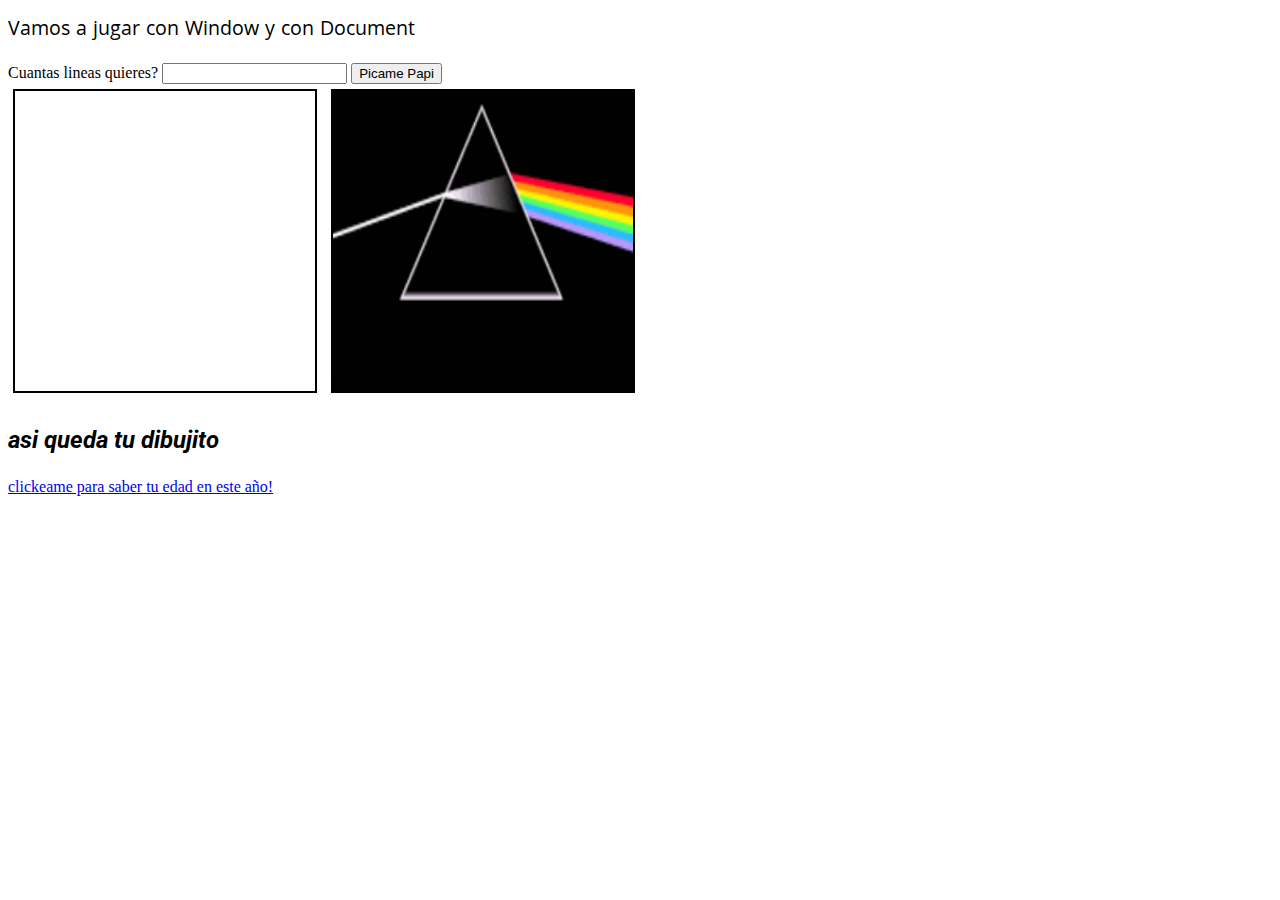
==== index.html @ 83d2ab9b "First commit" ====
<!DOCTYPE html>
<html>
    <head>
        <meta charset="utf-8" />
        <link rel="stylesheet" href="index.css">
        <link rel="preconnect" href="https://fonts.googleapis.com">
        <link rel="preconnect" href="https://fonts.gstatic.com" crossorigin>
        <link href="https://fonts.googleapis.com/css2?family=Khula:wght@300;400;700&display=swap" rel="stylesheet">
        <link href="https://fonts.googleapis.com/css2?family=Khula:wght@300;400;700&family=Roboto:ital,wght@0,300;0,400;0,700;1,400;1,700&display=swap" rel="stylesheet">
        <title>
            DocumentObjectModel
        </title>
    </head>
    <body>
        <h1>Vamos a jugar con Window y con Document</h1>
        <label id="lineDraw" for="nLines">
            Cuantas lineas quieres?
            <input type="text" id="nLines" />
            <input type="button" value="Picame Papi" id="btnLines"/>
        </label>
        <br>
        <canvas id="Canvas-zone">
        </canvas>
        <img src="referencia.png">
        <p>asi queda tu dibujito</p>
        <script src="DibujarEnCanvas.js"></script> 
        <a href="EdadAnioActual.html">clickeame para saber tu edad en este año!</a>
    </body>
</html>
---- index.css ----
canvas{
    border: 2px solid black;
    margin: 5px;
    width: 300px;
    height: 300px;
}
img{
    border: 2px solid black;
    margin: 5px;
    width: 300px;
    height: 300px;
}
h1{
    font-family: 'Khula', sans-serif;
    font-weight: 450;
    font-size: 16pt;
}
p{
    font-family: 'Roboto', sans-serif;
    font-style: italic;
    font-weight: 700;
    font-size: x-large;
}
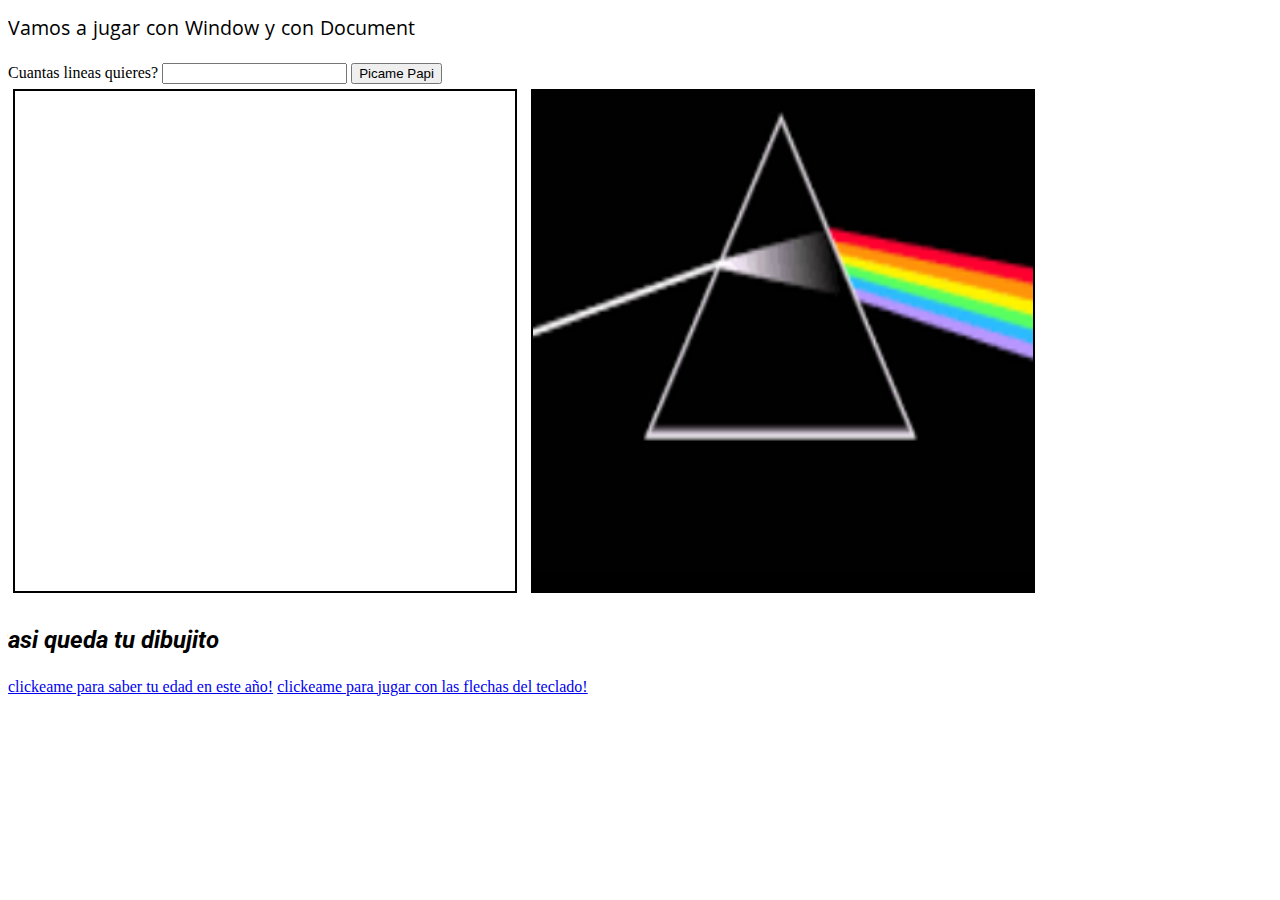
==== commit dff72fec: "adding movement logic with js" ====
--- a/index.html
+++ b/index.html
@@ -23,7 +23,8 @@
         </canvas>
         <img src="referencia.png">
         <p>asi queda tu dibujito</p>
-        <script src="DibujarEnCanvas.js"></script> 
+        <script src="platziEj/Dibujando con canvas_files/dibujo.js"></script> 
         <a href="EdadAnioActual.html">clickeame para saber tu edad en este año!</a>
+        <a href="/teclas/teclas.html">clickeame para jugar con las flechas del teclado!</a>
     </body>
 </html>--- a/index.css
+++ b/index.css
@@ -1,14 +1,14 @@
 canvas{
     border: 2px solid black;
     margin: 5px;
-    width: 300px;
-    height: 300px;
+    width: 500px;
+    height: 500px;
 }
 img{
     border: 2px solid black;
     margin: 5px;
-    width: 300px;
-    height: 300px;
+    width: 500px;
+    height: 500px;
 }
 h1{
     font-family: 'Khula', sans-serif;
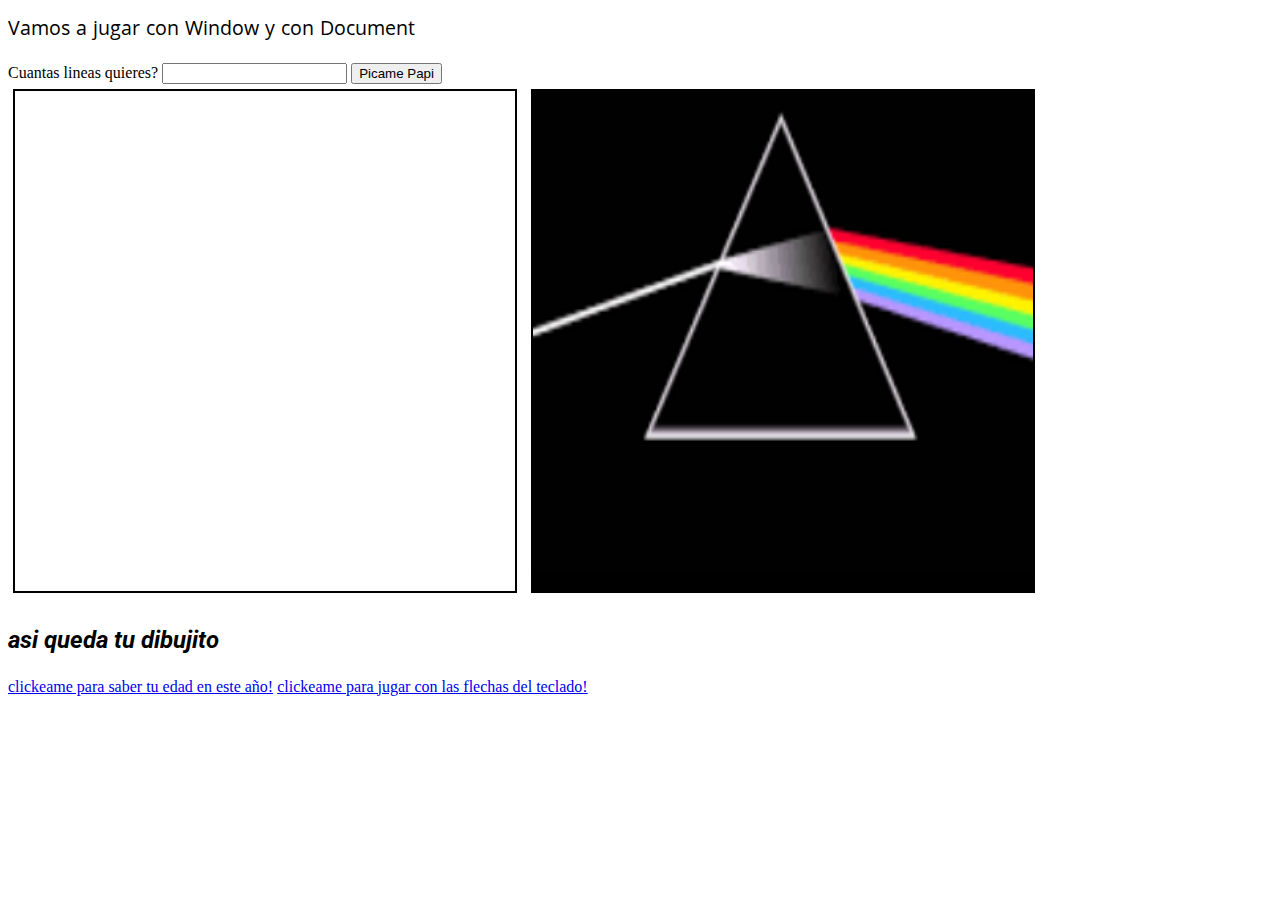
==== commit 1183dd87: "just a ref to come back to index" ====
--- a/index.html
+++ b/index.html
@@ -25,6 +25,6 @@
         <p>asi queda tu dibujito</p>
         <script src="platziEj/Dibujando con canvas_files/dibujo.js"></script> 
         <a href="EdadAnioActual.html">clickeame para saber tu edad en este año!</a>
-        <a href="/teclas/teclas.html">clickeame para jugar con las flechas del teclado!</a>
+        <a href="C:\Users\Utente\WorkProjects\CursoDeProgramacionBasica\teclas\teclas.html">clickeame para jugar con las flechas del teclado!</a>
     </body>
 </html>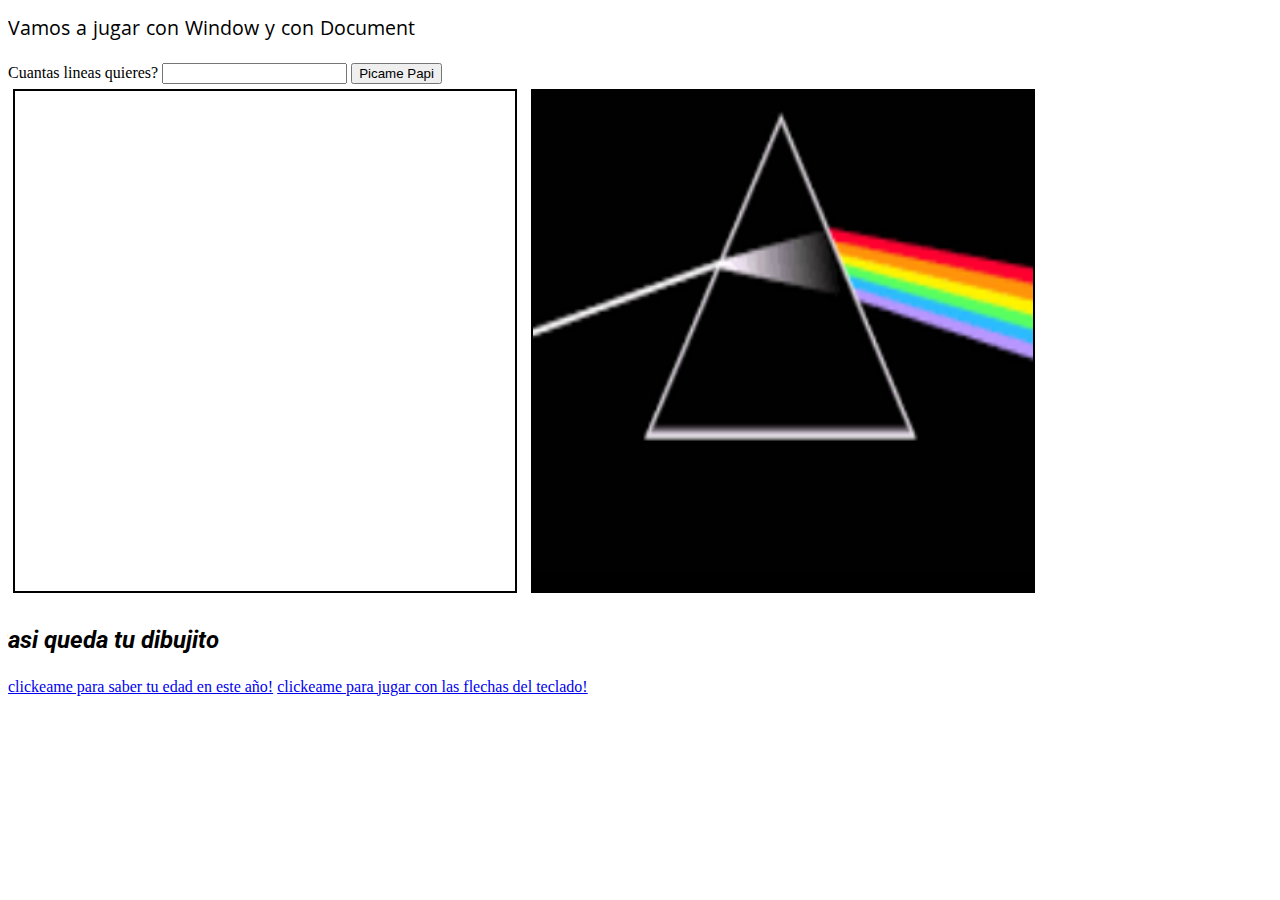
==== commit f9cb87cc: "traigo de nuevo cosas" ====
--- a/index.html
+++ b/index.html
@@ -23,8 +23,8 @@
         </canvas>
         <img src="referencia.png">
         <p>asi queda tu dibujito</p>
-        <script src="platziEj/Dibujando con canvas_files/dibujo.js"></script> 
+        <script src="platziEj/dibujo.js"></script> 
         <a href="EdadAnioActual.html">clickeame para saber tu edad en este año!</a>
-        <a href="C:\Users\Utente\WorkProjects\CursoDeProgramacionBasica\teclas\teclas.html">clickeame para jugar con las flechas del teclado!</a>
+        <a href="./teclas/teclas.html">clickeame para jugar con las flechas del teclado!</a>
     </body>
 </html>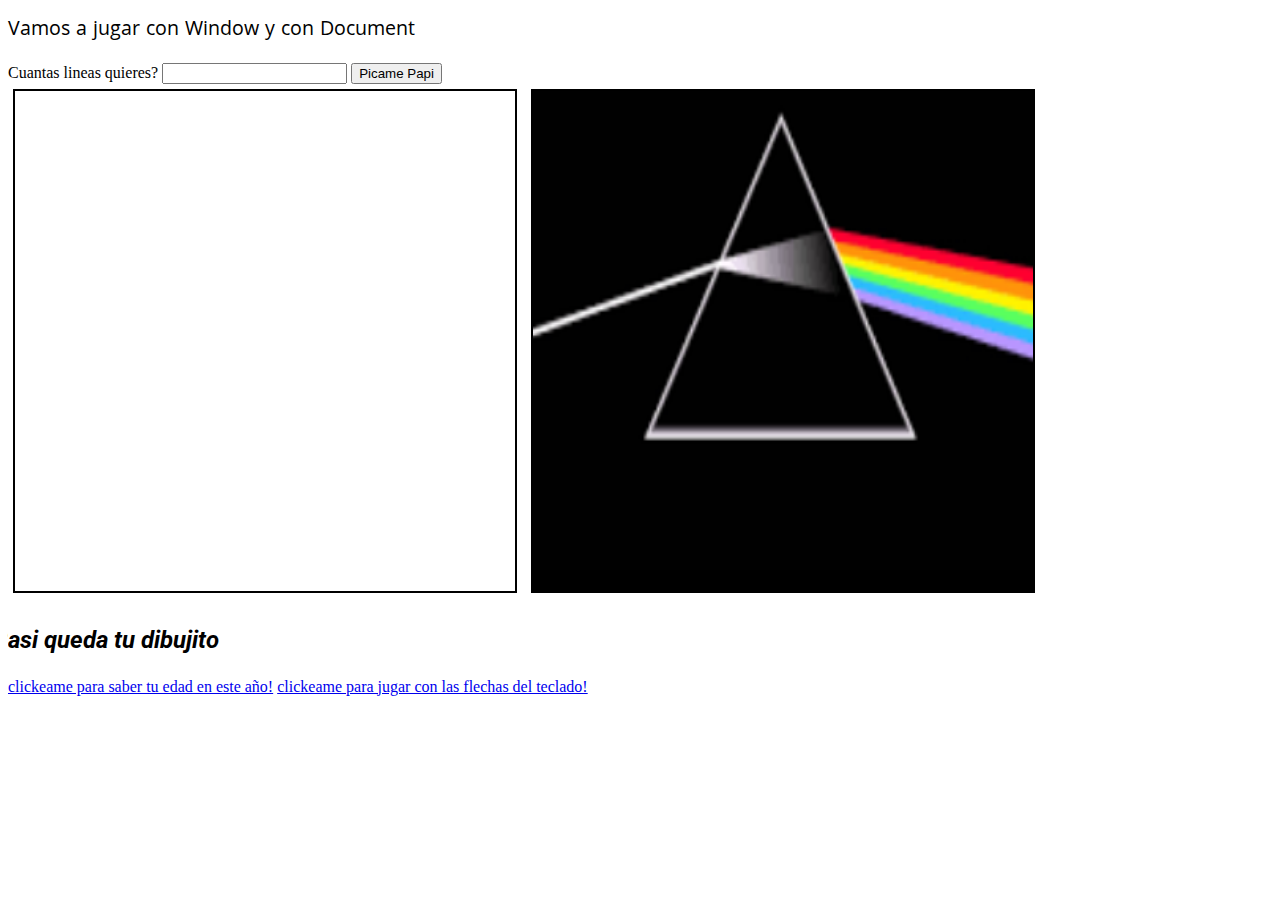
==== commit 05c4d37b: "add a readme with todo`s" ====
--- a/index.html
+++ b/index.html
@@ -19,8 +19,7 @@
             <input type="button" value="Picame Papi" id="btnLines"/>
         </label>
         <br>
-        <canvas id="Canvas-zone">
-        </canvas>
+        <canvas id="Canvas-zone"></canvas>
         <img src="referencia.png">
         <p>asi queda tu dibujito</p>
         <script src="platziEj/dibujo.js"></script> 
